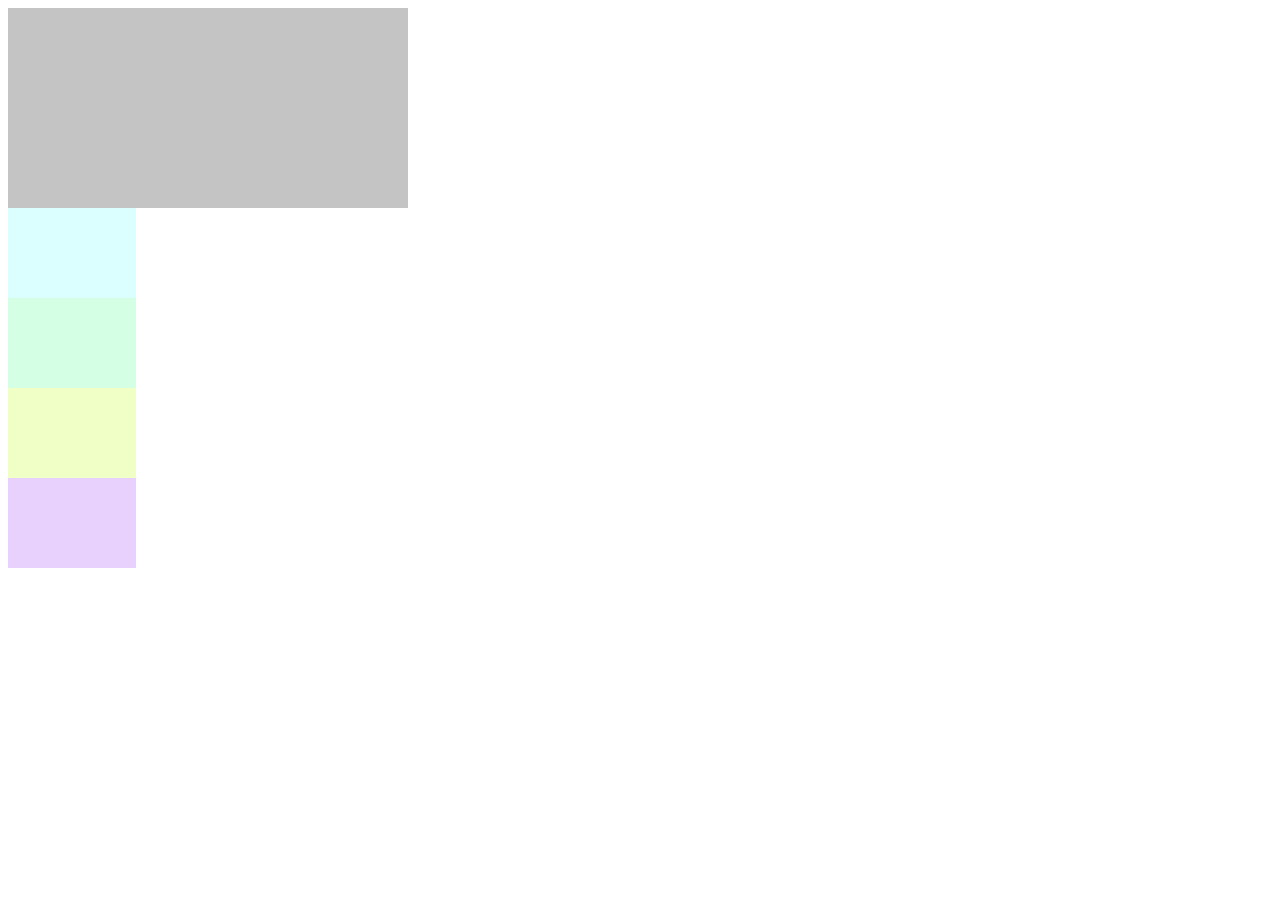
==== main.html @ 2a454a0a "init commit" ====
<!DOCTYPE html>
<html lang="en">
	<head>
		<meta charset="UTF-8" />
		<meta name="viewport" content="width=device-width, initial-scale=1.0" />
	</head>
	<body>
		<div style="width: 400px; height: 200px; background-color: rgb(196, 196, 196)" id="background"></div>
		<div class="drag" style="width: 10vw; height: 10vh; background-color: rgb(219, 255, 255)" id="test1"></div>
		<div class="drag" style="width: 10vw; height: 10vh; background-color: rgb(212, 255, 229)" id="test2"></div>
		<div style="width: 10vw; height: 10vh; background-color: rgb(239, 255, 197)" id="test3"></div>
		<div style="width: 10vw; height: 10vh; background-color: rgb(233, 209, 253)" id="test4"></div>
	</body>
	<script type="text/javascript" src="./js/dragManager.js"></script>
	<script type="text/javascript" src="./js/main.js"></script>
</html>
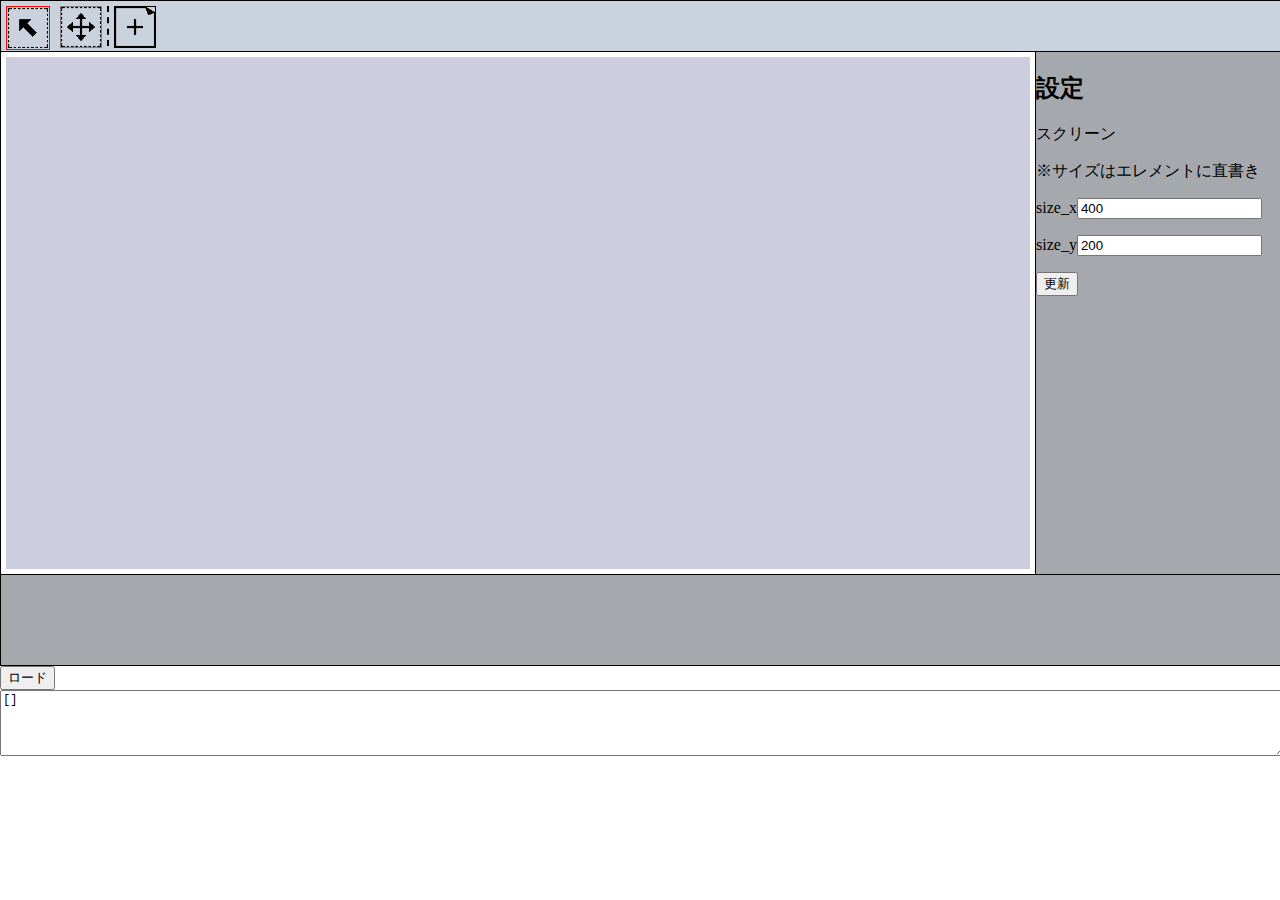
==== commit 6fd7fac2: "一旦完成" ====
--- a/main.html
+++ b/main.html
@@ -1,16 +1,12 @@
 <!DOCTYPE html>
-<html lang="en">
+<html lang="ja">
 	<head>
 		<meta charset="UTF-8" />
 		<meta name="viewport" content="width=device-width, initial-scale=1.0" />
+		<link rel="stylesheet" href="./src/css/main.css" />
 	</head>
 	<body>
-		<div style="width: 400px; height: 200px; background-color: rgb(196, 196, 196)" id="background"></div>
-		<div class="drag" style="width: 10vw; height: 10vh; background-color: rgb(219, 255, 255)" id="test1"></div>
-		<div class="drag" style="width: 10vw; height: 10vh; background-color: rgb(212, 255, 229)" id="test2"></div>
-		<div style="width: 10vw; height: 10vh; background-color: rgb(239, 255, 197)" id="test3"></div>
-		<div style="width: 10vw; height: 10vh; background-color: rgb(233, 209, 253)" id="test4"></div>
+		<script type="text/javascript" src="./src/js/editorManager.js"></script>
+		<script type="text/javascript" src="./src/js/main.js"></script>
 	</body>
-	<script type="text/javascript" src="./js/dragManager.js"></script>
-	<script type="text/javascript" src="./js/main.js"></script>
 </html>
--- a/src/css/main.css
+++ b/src/css/main.css
@@ -0,0 +1,11 @@
+a {
+	user-select: none;
+}
+
+.elementlist_dragging {
+	background-color: rgba(255, 68, 55, 0.3);
+}
+
+div {
+	z-index: 1;
+}
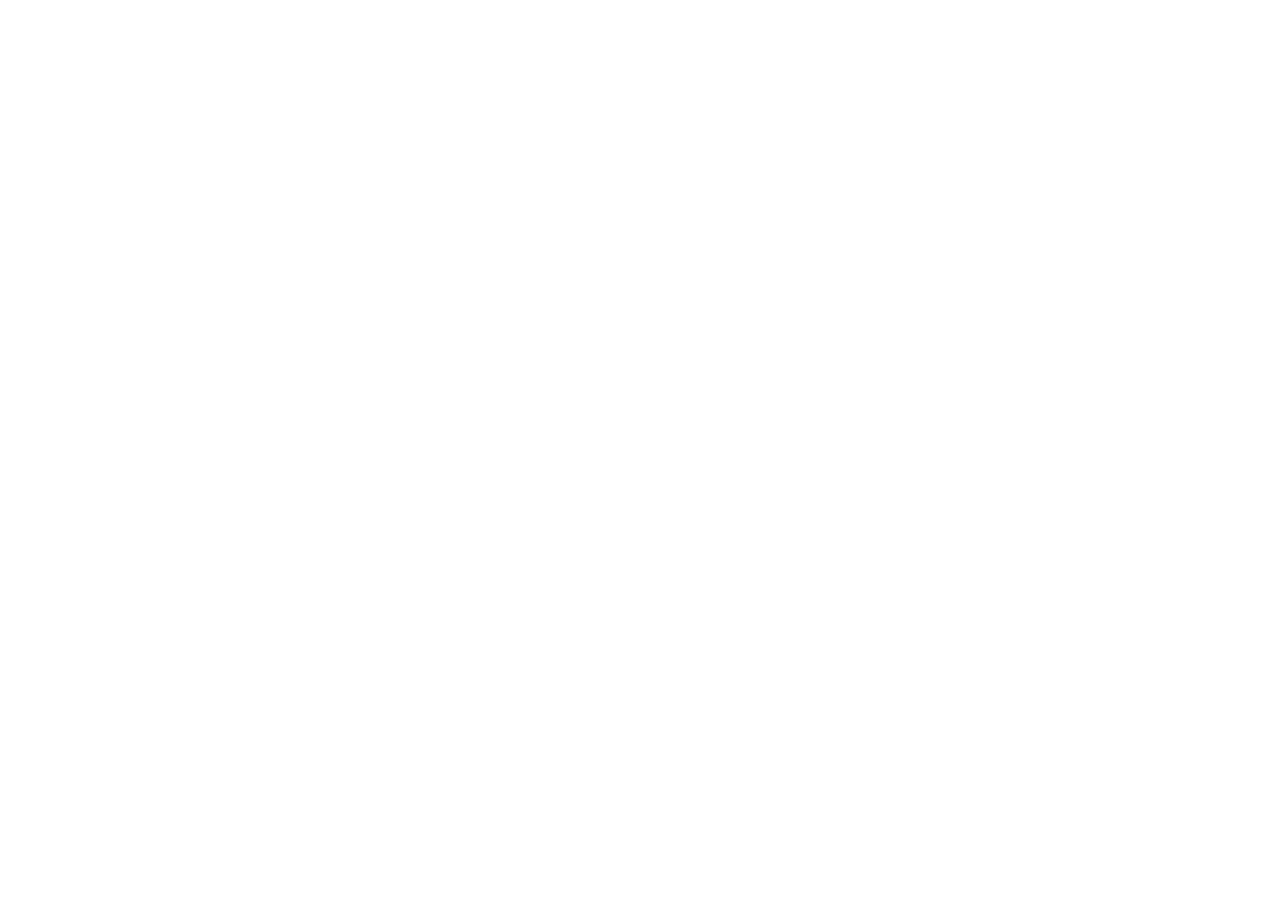
==== commit b049aabf: "delete src/js/main.js" ====
--- a/main.html
+++ b/main.html
@@ -7,6 +7,5 @@
 	</head>
 	<body>
 		<script type="text/javascript" src="./src/js/editorManager.js"></script>
-		<script type="text/javascript" src="./src/js/main.js"></script>
 	</body>
 </html>
--- a/src/css/main.css
+++ b/src/css/main.css
@@ -9,3 +9,7 @@
 div {
 	z-index: 1;
 }
+
+.ui_element img {
+	image-rendering: pixelated;
+}
